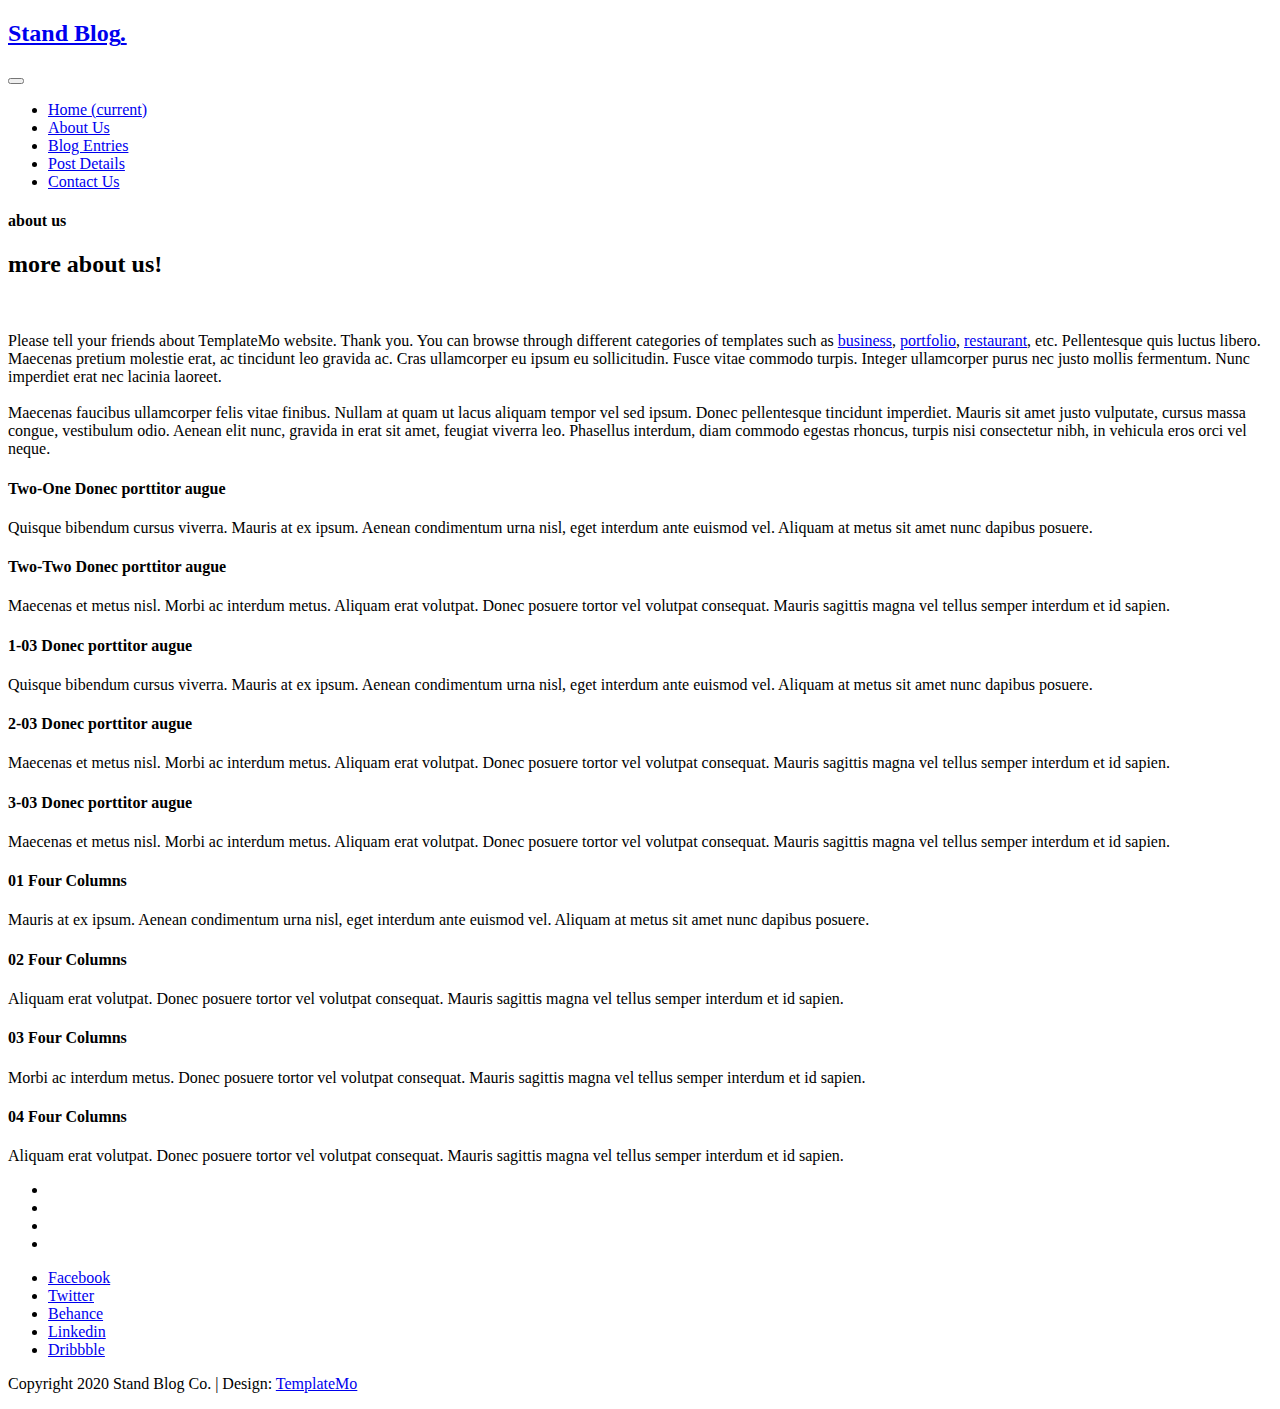
==== templates/about.html @ fbca62cb "modified some files" ====
<!DOCTYPE html>
<html lang="en">

  <head>

    <meta charset="utf-8">
    <meta name="viewport" content="width=device-width, initial-scale=1, shrink-to-fit=no">
    <meta name="description" content="">
    <meta name="author" content="TemplateMo">
    <link href="https://fonts.googleapis.com/css?family=Roboto:100,100i,300,300i,400,400i,500,500i,700,700i,900,900i&display=swap" rel="stylesheet">

    <title>Stand Blog - About Page</title>

    <!-- Bootstrap core CSS -->
    <link href="vendor/bootstrap/css/bootstrap.min.css" rel="stylesheet">


    <!-- Additional CSS Files -->
    <link rel="stylesheet" href="assets/css/fontawesome.css">
    <link rel="stylesheet" href="assets/css/templatemo-stand-blog.css">
    <link rel="stylesheet" href="assets/css/owl.css">
<!--

TemplateMo 551 Stand Blog

https://templatemo.com/tm-551-stand-blog

-->
  </head>

  <body>

    <!-- ***** Preloader Start ***** -->
    <div id="preloader">
        <div class="jumper">
            <div></div>
            <div></div>
            <div></div>
        </div>
    </div>  
    <!-- ***** Preloader End ***** -->

    <!-- Header -->
    <header class="">
      <nav class="navbar navbar-expand-lg">
        <div class="container">
          <a class="navbar-brand" href="index.html"><h2>Stand Blog<em>.</em></h2></a>
          <button class="navbar-toggler" type="button" data-toggle="collapse" data-target="#navbarResponsive" aria-controls="navbarResponsive" aria-expanded="false" aria-label="Toggle navigation">
            <span class="navbar-toggler-icon"></span>
          </button>
          <div class="collapse navbar-collapse" id="navbarResponsive">
            <ul class="navbar-nav ml-auto">
              <li class="nav-item">
                <a class="nav-link" href="index.html">Home
                  <span class="sr-only">(current)</span>
                </a>
              </li> 
              <li class="nav-item active">
                <a class="nav-link" href="about.html">About Us</a>
              </li>
              <li class="nav-item">
                <a class="nav-link" href="blog.html">Blog Entries</a>
              </li>
              <li class="nav-item">
                <a class="nav-link" href="post-details.html">Post Details</a>
              </li>
              <li class="nav-item">
                <a class="nav-link" href="contact.html">Contact Us</a>
              </li>
            </ul>
          </div>
        </div>
      </nav>
    </header>

    <!-- Page Content -->
    <!-- Banner Starts Here -->
    <div class="heading-page header-text">
      <section class="page-heading">
        <div class="container">
          <div class="row">
            <div class="col-lg-12">
              <div class="text-content">
                <h4>about us</h4>
                <h2>more about us!</h2>
              </div>
            </div>
          </div>
        </div>
      </section>
    </div>
    
    <!-- Banner Ends Here -->


    <section class="about-us">
      <div class="container">
      	
        <div class="row">
          <div class="col-lg-12">
            <img src="assets/images/about-us.jpg" alt="">
            <p>Please tell your friends about TemplateMo website. Thank you. You can browse through different categories of templates such as <a rel="nofollow" href="https://templatemo.com/tag/business" target="_parent">business</a>, <a rel="nofollow" href="https://templatemo.com/tag/portfolio" target="_parent">portfolio</a>, <a rel="nofollow" href="https://templatemo.com/tag/restaurant" target="_parent">restaurant</a>, etc. Pellentesque quis luctus libero. Maecenas pretium molestie erat, ac tincidunt leo gravida ac. Cras ullamcorper eu ipsum eu sollicitudin. Fusce vitae commodo turpis. Integer ullamcorper purus nec justo mollis fermentum. Nunc imperdiet erat nec lacinia laoreet. <br><br>Maecenas faucibus ullamcorper felis vitae finibus. Nullam at quam ut lacus aliquam tempor vel sed ipsum. Donec pellentesque tincidunt imperdiet. Mauris sit amet justo vulputate, cursus massa congue, vestibulum odio. Aenean elit nunc, gravida in erat sit amet, feugiat viverra leo. Phasellus interdum, diam commodo egestas rhoncus, turpis nisi consectetur nibh, in vehicula eros orci vel neque.</p>
          </div>
        </div>
        
        <div class="row">
          <div class="col-lg-6">
          <h4>Two-One Donec porttitor augue</h4>
          	<p>Quisque bibendum cursus viverra. Mauris at ex ipsum. Aenean condimentum urna nisl, eget interdum ante euismod vel. Aliquam at metus sit amet nunc dapibus posuere.</p>
          </div>
          <div class="col-lg-6">
          <h4>Two-Two Donec porttitor augue</h4>
          	<p>Maecenas et metus nisl. Morbi ac interdum metus. Aliquam erat volutpat. Donec posuere tortor vel volutpat consequat. Mauris sagittis magna vel tellus semper interdum et id sapien.</p>
          </div>
        </div>
        
        <div class="row">
          <div class="col-lg-4 col-md-6">
          <h4>1-03 Donec porttitor augue</h4>
          	<p>Quisque bibendum cursus viverra. Mauris at ex ipsum. Aenean condimentum urna nisl, eget interdum ante euismod vel. Aliquam at metus sit amet nunc dapibus posuere.</p>
          </div>
          <div class="col-lg-4 col-md-6">
          <h4>2-03 Donec porttitor augue</h4>
          	<p>Maecenas et metus nisl. Morbi ac interdum metus. Aliquam erat volutpat. Donec posuere tortor vel volutpat consequat. Mauris sagittis magna vel tellus semper interdum et id sapien.</p>
          </div>
          <div class="col-lg-4">
          <h4>3-03 Donec porttitor augue</h4>
          	<p>Maecenas et metus nisl. Morbi ac interdum metus. Aliquam erat volutpat. Donec posuere tortor vel volutpat consequat. Mauris sagittis magna vel tellus semper interdum et id sapien.</p>
          </div>
        </div>
        
        
        <div class="row">
          <div class="col-lg-3 col-md-6">
          <h4>01 Four Columns</h4>
          	<p>Mauris at ex ipsum. Aenean condimentum urna nisl, eget interdum ante euismod vel. Aliquam at metus sit amet nunc dapibus posuere.</p>
          </div>
          <div class="col-lg-3 col-md-6">
          <h4>02 Four Columns</h4>
          	<p>Aliquam erat volutpat. Donec posuere tortor vel volutpat consequat. Mauris sagittis magna vel tellus semper interdum et id sapien.</p>
          </div>
          <div class="col-lg-3 col-md-6">
          <h4>03 Four Columns</h4>
          	<p>Morbi ac interdum metus. Donec posuere tortor vel volutpat consequat. Mauris sagittis magna vel tellus semper interdum et id sapien.</p>
          </div>
          <div class="col-lg-3 col-md-6">
          <h4>04 Four Columns</h4>
          	<p>Aliquam erat volutpat. Donec posuere tortor vel volutpat consequat. Mauris sagittis magna vel tellus semper interdum et id sapien.</p>
          </div>
        </div>
        
        <div class="row">
          <div class="col-lg-12">
            <ul class="social-icons">
              <li><a href="#"><i class="fa fa-facebook"></i></a></li>
              <li><a href="#"><i class="fa fa-twitter"></i></a></li>
              <li><a href="#"><i class="fa fa-behance"></i></a></li>
              <li><a href="#"><i class="fa fa-linkedin"></i></a></li>
            </ul>
          </div>
        </div>
        
        
      </div>
    </section>

    
    <footer>
      <div class="container">
        <div class="row">
          <div class="col-lg-12">
            <ul class="social-icons">
              <li><a href="#">Facebook</a></li>
              <li><a href="#">Twitter</a></li>
              <li><a href="#">Behance</a></li>
              <li><a href="#">Linkedin</a></li>
              <li><a href="#">Dribbble</a></li>
            </ul>
          </div>
          <div class="col-lg-12">
            <div class="copyright-text">
              <p>Copyright 2020 Stand Blog Co.
                    
                 | Design: <a rel="nofollow" href="https://templatemo.com" target="_parent">TemplateMo</a></p>
            </div>
          </div>
        </div>
      </div>
    </footer>

    <!-- Bootstrap core JavaScript -->
    <script src="vendor/jquery/jquery.min.js"></script>
    <script src="vendor/bootstrap/js/bootstrap.bundle.min.js"></script>

    <!-- Additional Scripts -->
    <script src="assets/js/custom.js"></script>
    <script src="assets/js/owl.js"></script>
    <script src="assets/js/slick.js"></script>
    <script src="assets/js/isotope.js"></script>
    <script src="assets/js/accordions.js"></script>

    <script language = "text/Javascript"> 
      cleared[0] = cleared[1] = cleared[2] = 0; //set a cleared flag for each field
      function clearField(t){                   //declaring the array outside of the
      if(! cleared[t.id]){                      // function makes it static and global
          cleared[t.id] = 1;  // you could use true and false, but that's more typing
          t.value='';         // with more chance of typos
          t.style.color='#fff';
          }
      }
    </script>

  </body>
</html>
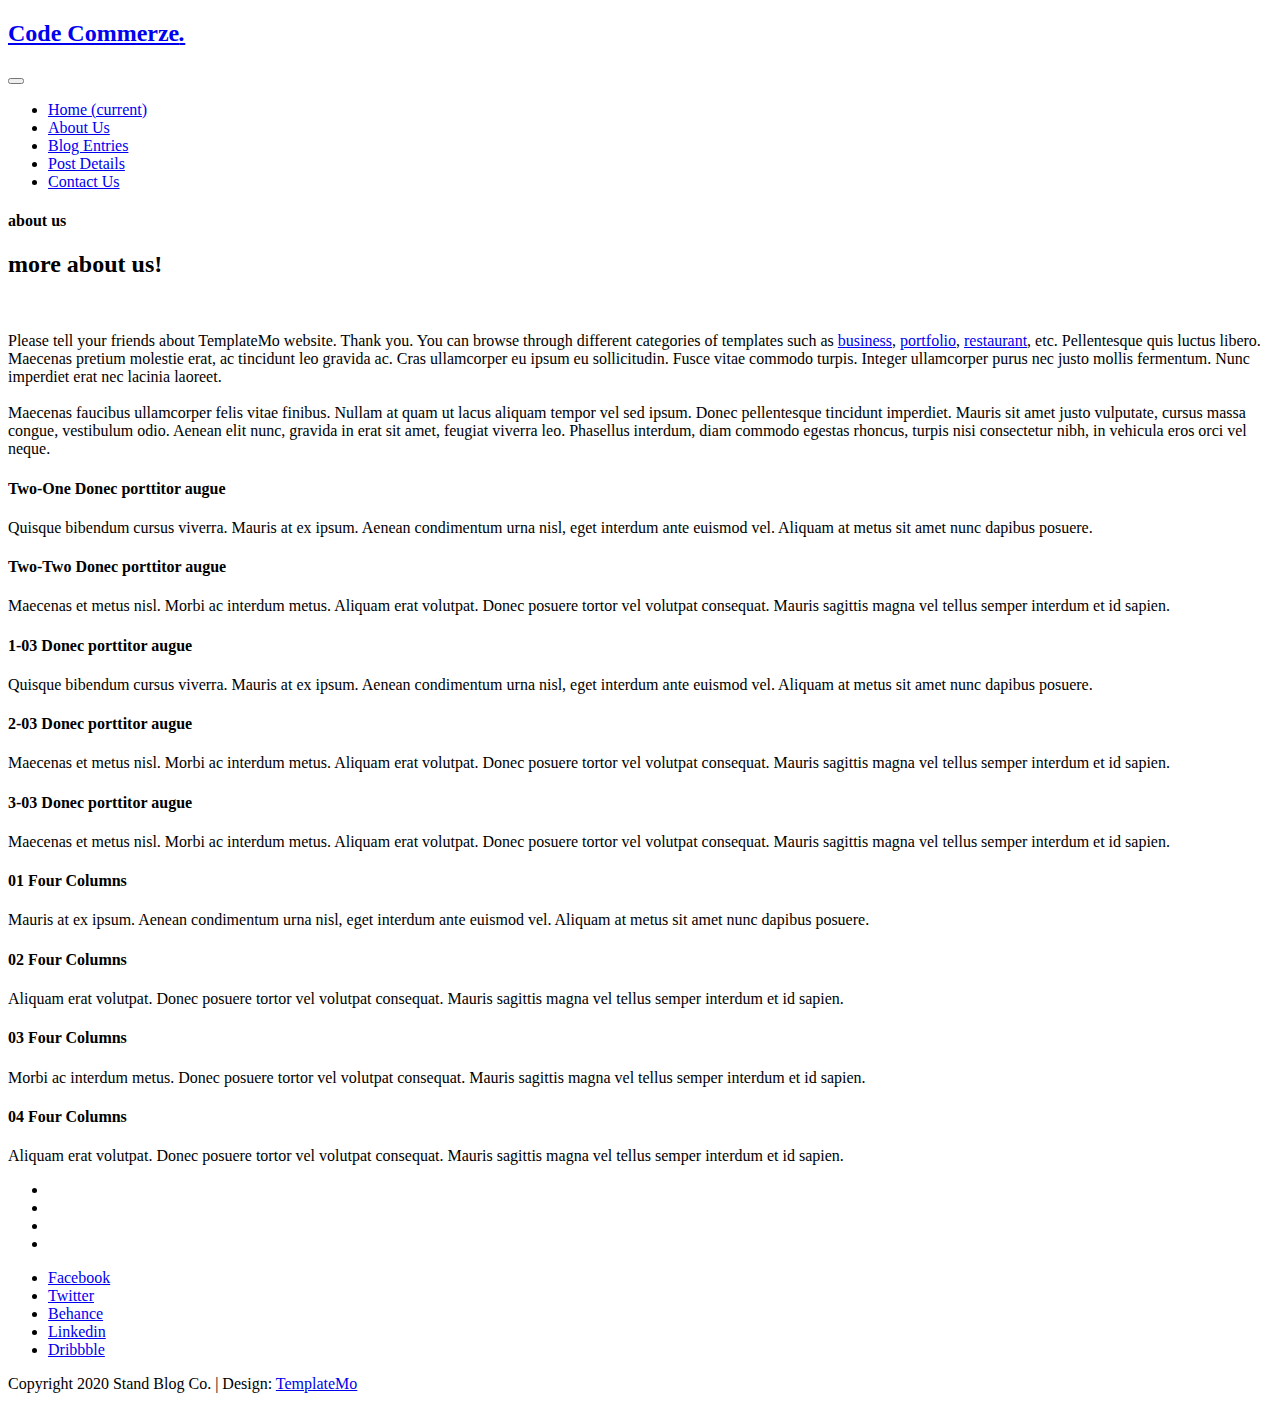
==== commit 5b02c100: "added like functionality and search" ====
--- a/templates/about.html
+++ b/templates/about.html
@@ -44,7 +44,7 @@
     <header class="">
       <nav class="navbar navbar-expand-lg">
         <div class="container">
-          <a class="navbar-brand" href="index.html"><h2>Stand Blog<em>.</em></h2></a>
+          <a class="navbar-brand" href="index.html"><h2>Code Commerze<em>.</em></h2></a>
           <button class="navbar-toggler" type="button" data-toggle="collapse" data-target="#navbarResponsive" aria-controls="navbarResponsive" aria-expanded="false" aria-label="Toggle navigation">
             <span class="navbar-toggler-icon"></span>
           </button>
